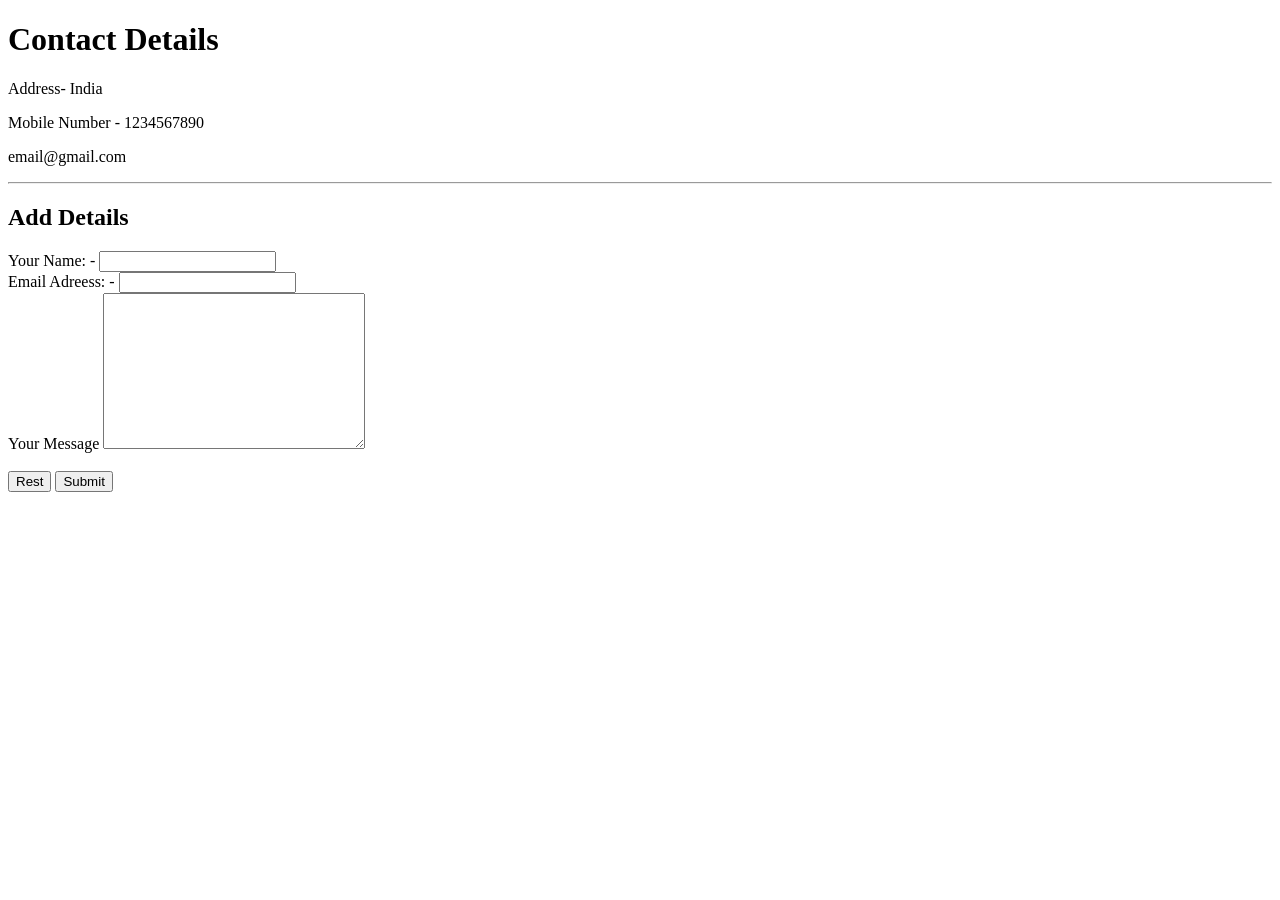
==== Contact.html @ f3688392 "Add initial CV website files" ====
<!DOCTYPE html>
<html>
    <head>
        <meta charset="utf-8"
    </head>
                <body>
            <h1>Contact Details</h1>
            <p>Address- India</p>
            <p>Mobile Number - 1234567890</p>
            <p>email@gmail.com</p>
            <hr>
            <h2>Add Details</h2>
            <form action="mailto:khushalsuri2000@gmail.com" method="post" enctype="text/plain">
                <label> Your Name: -</label>
                <input type="text" name="yourName" value=""> <br>
                <label> Email Adreess: -</label>
                <input type="email" name="yourEmail" id=""><br>
                <label>Your Message</label>
                <textarea name="yourMessage" cols="30" rows="10"></textarea><br><br>
                <input type="reset" value="Rest">
                <input type="submit">

            </form>
        </body>
</html>
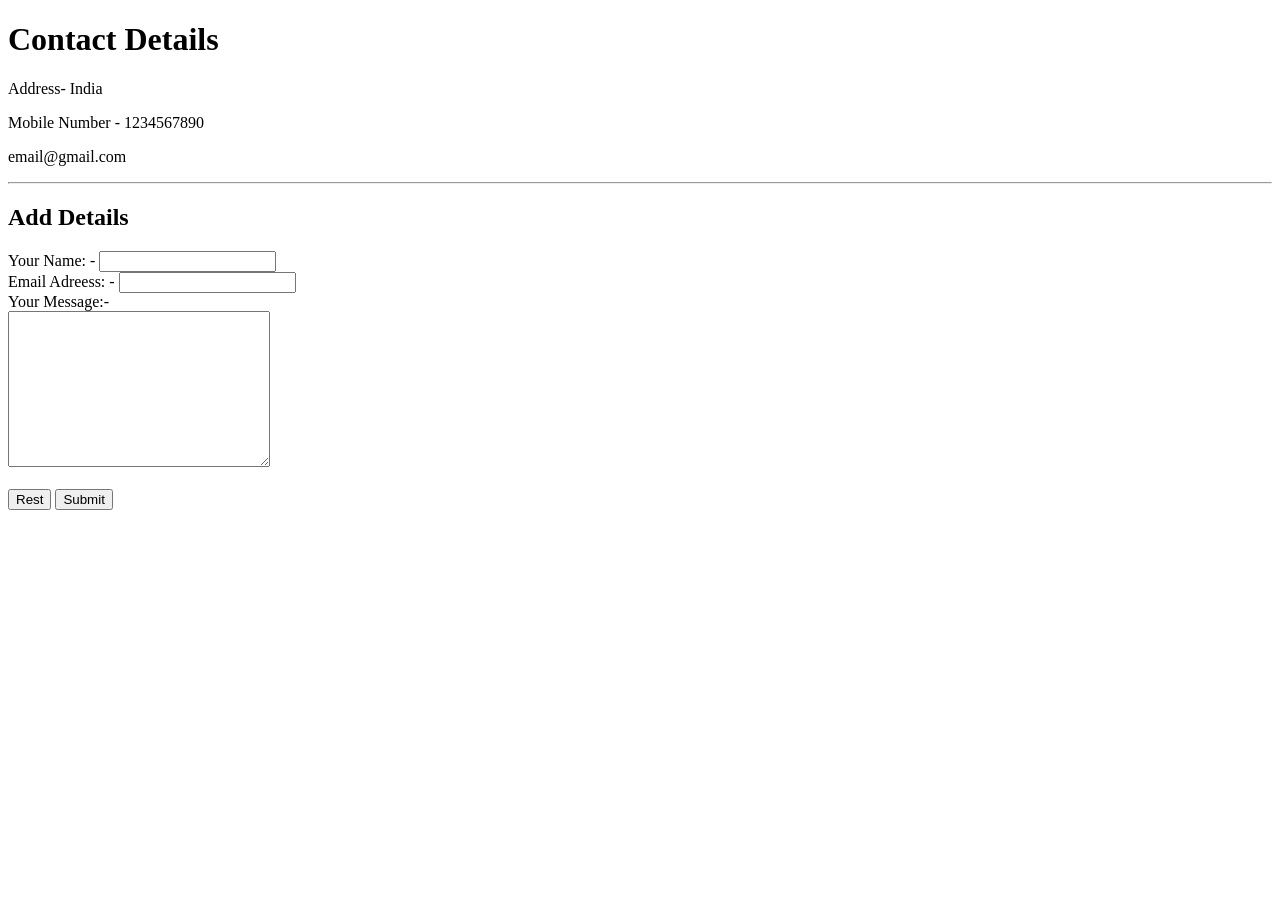
==== commit b10e3603: "Contact.html" ====
--- a/Contact.html
+++ b/Contact.html
@@ -15,11 +15,11 @@
                 <input type="text" name="yourName" value=""> <br>
                 <label> Email Adreess: -</label>
                 <input type="email" name="yourEmail" id=""><br>
-                <label>Your Message</label>
+                <label>Your Message:-</label> <br>
                 <textarea name="yourMessage" cols="30" rows="10"></textarea><br><br>
                 <input type="reset" value="Rest">
                 <input type="submit">
 
             </form>
         </body>
-</html>+</html>
